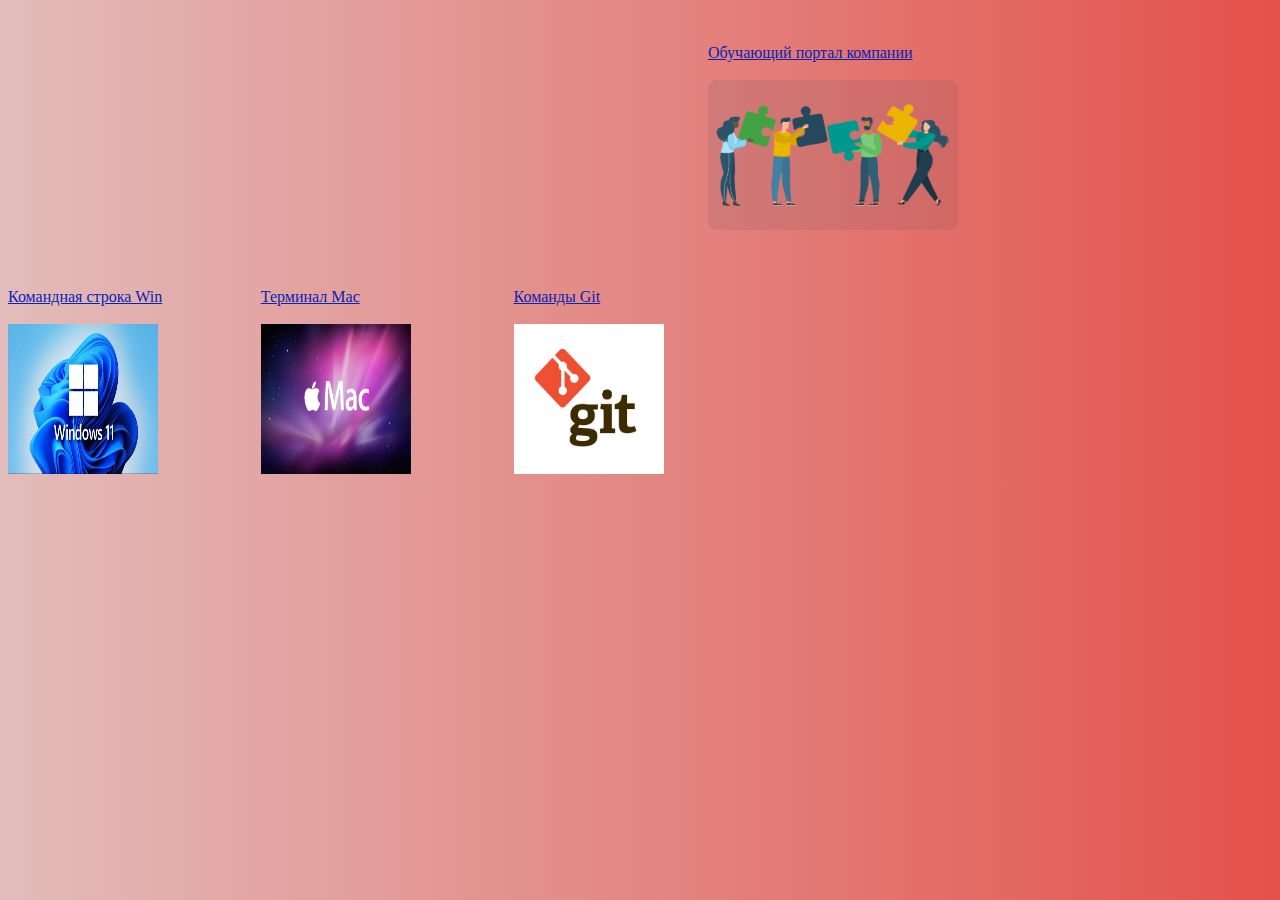
==== html/index.html @ 24c55af3 "первый коммит" ====
<!DOCTYPE html>
<html lang="ru">
<head>
    <meta charset="UTF-8">
    <title>Обучающий портал компании</title>
    <link rel="stylesheet" href="css/index.css">
    
</head>
<body>
     <div class="logo">
     <br><br>
      <a href="jpg/logo.jpg">Обучающий портал компании</a>
      <br> <br>
      <img src="jpg/logo.jpg" width="250" height="150" border="0">
      <br><br><br><br>
    </div>
  
  <div class="container">
      <div class="block-1">
      <a href="cmd.html">Командная строка Win</a>
      <br><br>
      <a href="cmd.html"><img src="jpg/win.jpg" width="150" height="150" border="0"></a>
    </div>
    <div class="block-2">
      <a href="macOS.html">Терминал Mac</a>
      <br><br>
      <a href="macOS.html"><img src="jpg/mac.jpg" width="150" height="150" border="0"></a>
    </div>
    <div class="block-3">
      <a href="git.html">Команды Git</a>
      <br><br>
      <a href="git.html"><img src="jpg/git.jpg" width="150" height="150" border="0"></a>
    </div>
  </div>    
    <!--<div class="block-4"></div>
    <div class="block-5"></div>-->
 </body>
</html>
---- html/css/index.css ----
body {
	background-image: linear-gradient(to right, #E2BCBB, #E4514A);
}
.logo {
	display: block;
    margin-left: 700px;
    margin-right: auto }	

.container {
	display: flex;
}
.block-1 {
	/*display: inline-block;*/ width: 20%; }
	
.block-2 {
	/*display: inline-block;*/ width: 20%;
}
.block-3 {
	/*display: inline-block;*/ width: 20%;
	}
 a {
	 color: #0923b4
}
 /*.logo-img {
	position: absolute;
	top:40px;
	bottom: 0;
	left: 620px;
	right: 0;
	margin: auto;
}*/
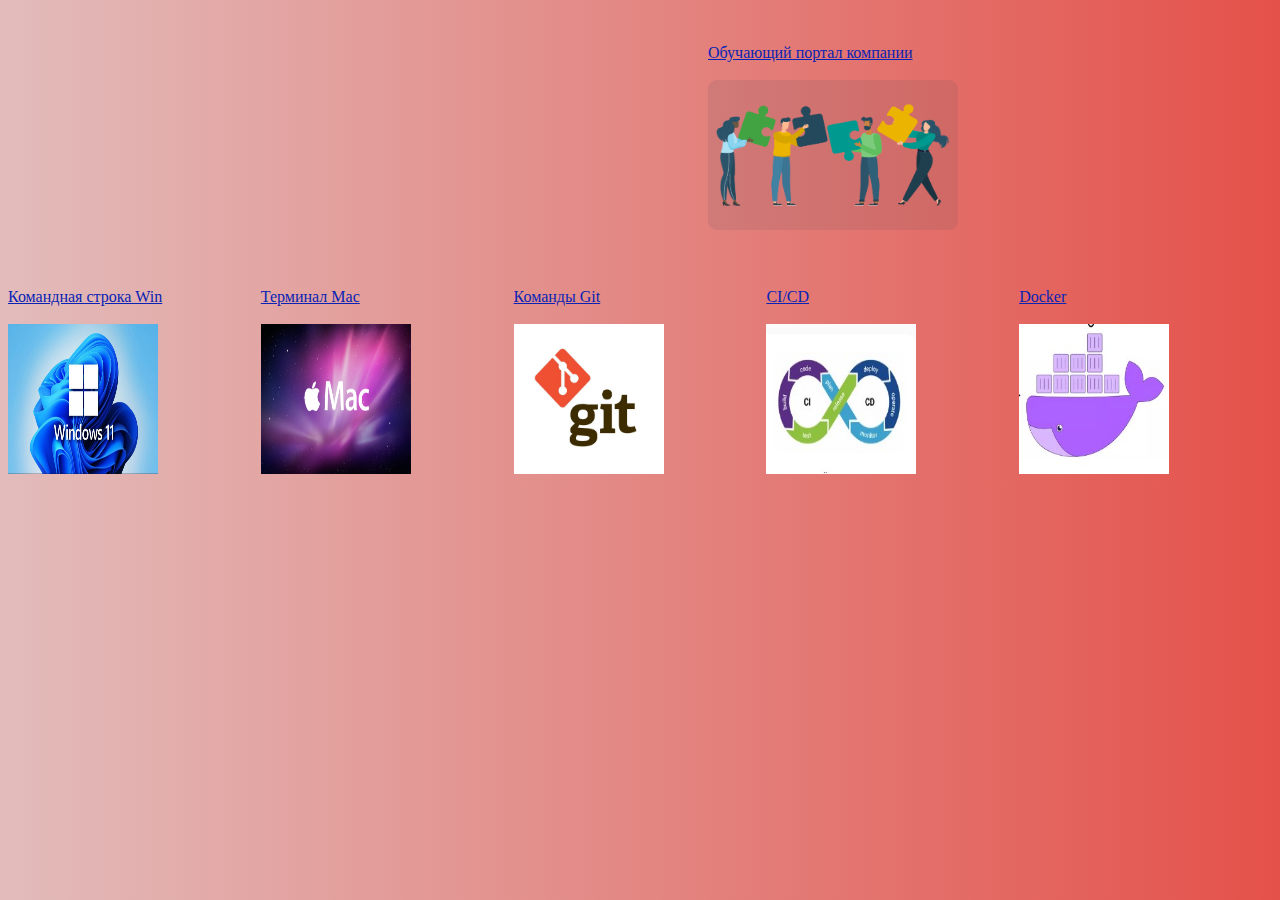
==== commit 30696095: "добавление разделов CI/CD и Docker, доработка раздела Git" ====
--- a/html/index.html
+++ b/html/index.html
@@ -31,8 +31,17 @@
       <br><br>
       <a href="git.html"><img src="jpg/git.jpg" width="150" height="150" border="0"></a>
     </div>
+    <div class="block-4">
+      <a href="cicd.html">CI/CD</a>
+      <br><br>
+      <a href="cicd.html"><img src="jpg/cicd1.jpg" width="150" height="150" border="0"></a>
+    </div>
+    <div class="block-5">
+      <a href="docker.html">Docker</a>
+      <br><br>
+      <a href="docker.html"><img src="jpg/docker1.jpg" width="150" height="150" border="0"></a> 
+    </div>
   </div>    
-    <!--<div class="block-4"></div>
-    <div class="block-5"></div>-->
+    
  </body>
 </html>--- a/html/css/index.css
+++ b/html/css/index.css
@@ -18,6 +18,12 @@
 .block-3 {
 	/*display: inline-block;*/ width: 20%;
 	}
+.block-4 {
+	/*display: inline-block;*/ width: 20%;
+	}
+.block-5 {
+	/*display: inline-block;*/ width: 20%;
+	}
  a {
 	 color: #0923b4
 }
